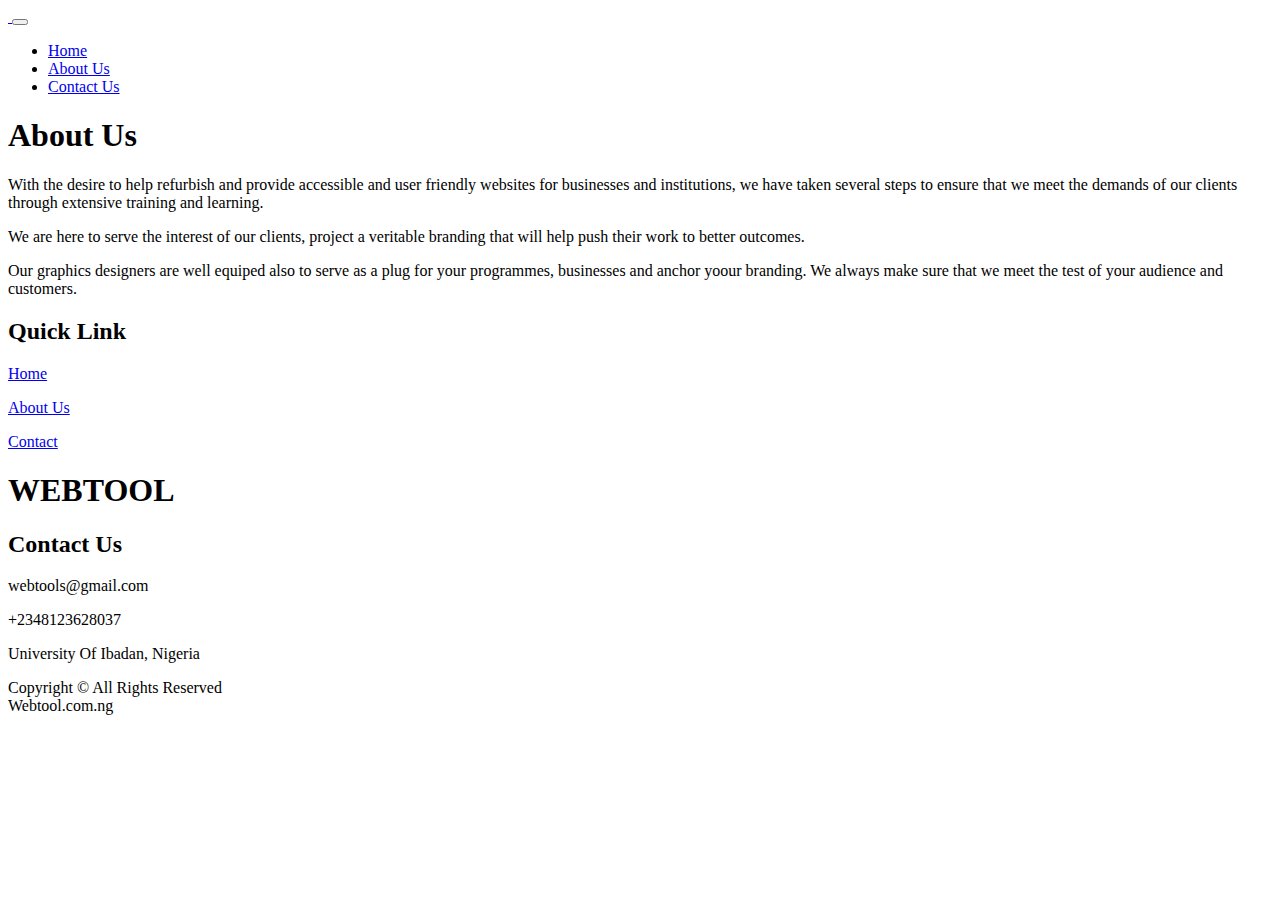
==== about.html @ f39e841f "first commit" ====
<!doctype html>
<html lang="en">
  <head>
    <meta charset="utf-8">
    <meta name="viewport" content="width=device-width, initial-scale=1">
    <link rel="preconnect" href="https://fonts.googleapis.com">
<link rel="preconnect" href="https://fonts.gstatic.com" crossorigin>
<link href="https://fonts.googleapis.com/css2?family=EB+Garamond:wght@500&display=swap" rel="stylesheet">    <title>Web Tools</title>
    <link href="https://cdn.jsdelivr.net/npm/bootstrap@5.2.0/dist/css/bootstrap.min.css" rel="stylesheet" integrity="sha384-gH2yIJqKdNHPEq0n4Mqa/HGKIhSkIHeL5AyhkYV8i59U5AR6csBvApHHNl/vI1Bx" crossorigin="anonymous">
    <link rel="stylesheet" href="newstyle.css">
    <link rel="stylesheet" href="othercss.css">
    <link rel="stylesheet" href="responsive.css">
     <!--------Font Awesome--------------->
     <link rel="stylesheet" href="https://use.fontawesome.com/releases/v5.8.1/css/all.css">
 
     
</head>
  <body>
    <nav class="navbar fixed-top navbar-expand-lg navbar-light bg-white p-md-3">
        <a class="navbar-brand" href="index.html">
            <img src="images/logo1.jpeg" alt="">
        </a>
        <button class="navbar-toggler" 
        type="button" data-toggle="collapse" 
        data-bs-target="#navbarNav"
        data-bs-toggle="collapse" 
        aria-controls="navbarSupportedContent" 
        aria-expanded="false" 
        aria-label="Toggle navigation">
          <span class="navbar-toggler-icon"></span>
        </button>
      
        <div class="collapse navbar-collapse" id="navbarNav">
          <ul class="navbar-nav mr-auto">
            <li class="nav-item active">
                <a href="index.html" class="nav-link text-black">
                    Home
                </a>
            </li>
            <li class="nav-item active">
                <a href="about" class="nav-link text-black">
                    About Us
                </a>
            </li>
            <li class="nav-item active">
                <a href="contact" class="nav-link text-black">
                    Contact Us
                </a>
            </li>
          </ul>
        </div>
      </nav>

     
     </div>
<div> 
    <div class="menu-cover">
       
    </div>
    <div class="text-alignment">
            <h1>
                About Us
            </h1>        
</div>

<div class="about">
    With the desire to help refurbish and provide accessible and user friendly websites for businesses and institutions, we have taken several steps to ensure that we meet the demands of our clients through extensive training and learning. 
    <p>We are here to serve the interest of our clients, project a veritable branding that will help push their work to better outcomes.</p> 
    <p>Our graphics designers are well equiped also to serve as a plug for your programmes, businesses and anchor yoour branding. We always make sure that we meet the test of your audience and customers. </p>
</div>



<div class="footer">

    <div class="footer-section1">
       <h2>Quick Link</h2>
       <p><a href="index.html">Home</a></p>
       <p><a href="about">About Us</a></p>
       <p><a href="contact">Contact</a></p>
    </div>
       <div class="footer-middle">
          <h1>WEBTOOL</h1>
 
       </div>
    
    <div class="footer-section2">
       <h2>Contact Us</h2>
       <p>webtools@gmail.com</p>
       <p>+2348123628037</p>
       <p>University Of Ibadan, Nigeria</p>
 
    </div>
 
    
 </div>
<div class="upfooter">
    Copyright &copy; All Rights Reserved
    <br>Webtool.com.ng
</div>

  </body>
  <script src="https://cdn.jsdelivr.net/npm/bootstrap@5.2.0/dist/js/bootstrap.bundle.min.js" integrity="sha384-A3rJD856KowSb7dwlZdYEkO39Gagi7vIsF0jrRAoQmDKKtQBHUuLZ9AsSv4jD4Xa" crossorigin="anonymous"></script>
<script>

    //Image Lazy Load 

document.addEventListener("DOMContentLoaded", function() {
  let lazyloadImages = document.querySelectorAll("img.lazy-load");
  let lazyloadThrottleTimeout;

  function lazyload() {
    if(lazyloadThrottleTimeout) {
      clearTimeout(lazyloadThrottleTimeout);
    }
    lazyloadThrottleTimeout = setTimeout(function() {
      let scrollTop = window.pageYOffset;
      lazyloadImages.forEach(function(img) {
        if(img.offsetTop < (window.innerHeight + scrollTop)) {
          img.src = img.dataset.src;
          img.classList.remove('lazy');
        }
      });
      if(lazyloadImages.length == 0) {
        document.removeEventListener("scroll", lazyload);
        window.removeEventListener("resize", lazyload);
        window.removeEventListener("orientationChange", lazyload);
      }
    }, 20);
  }
  document.addEventListener("scroll", lazyload);
  window.addEventListener("resize", lazyload);
  window.addEventListener("orientationChange", lazyload);
});

//num=prompt("Enter some Value"); input method call



//Social Media Embedded code
(function(){
  var i,e,d=document,s="script";i=d.createElement("script");i.async=1;i.charset="UTF-8";
  i.src="https://cdn.curator.io/published/86f26b49-0658-4734-99f2-9d4d71baeba2.js";
  e=d.getElementsByTagName(s)[0];e.parentNode.insertBefore(i, e);
  })();



    var nav = document.queryselector('mv');
    window.addEventListener('scroll', function(){
        if(window.pageYOffset > 100){
            nav.classLIst.add('bg-dark', 'shadow');}
            else {nav.classList.remove('bg-dark', 'shadow');}});
</script>
</html>
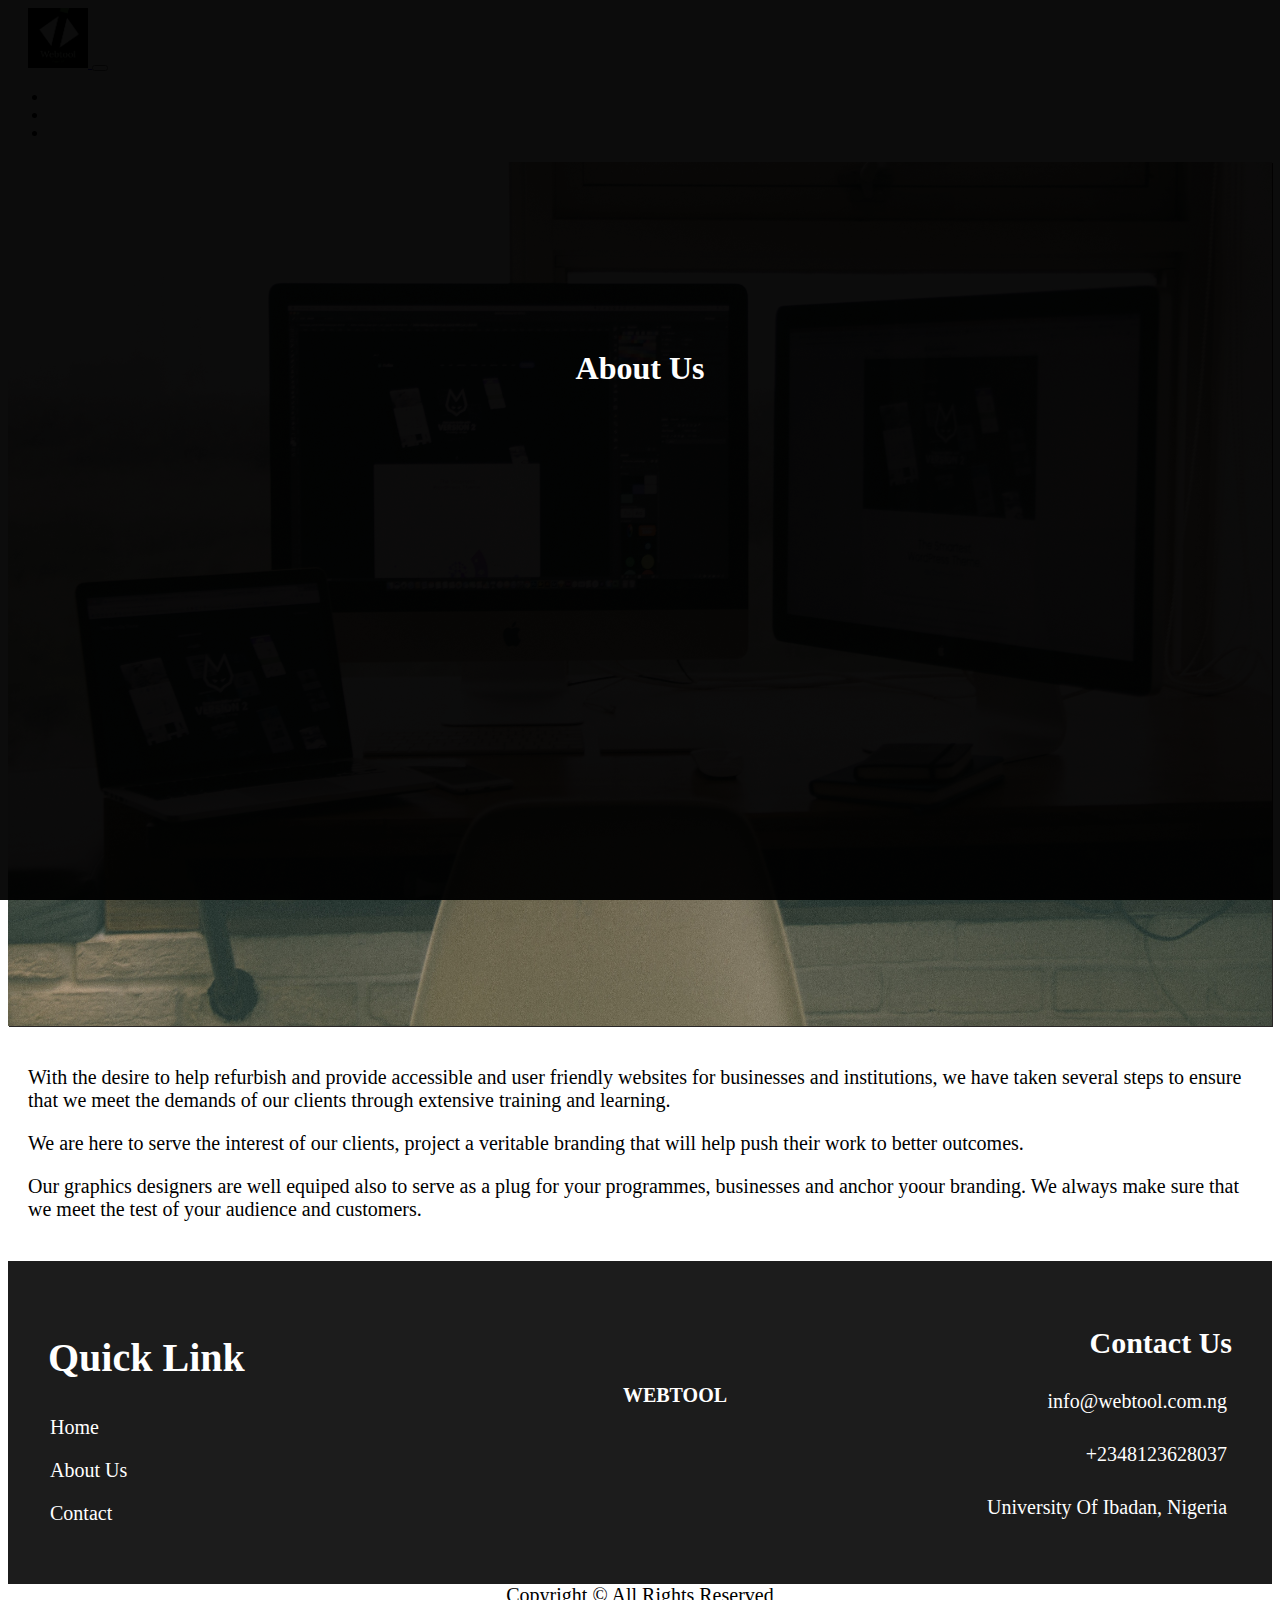
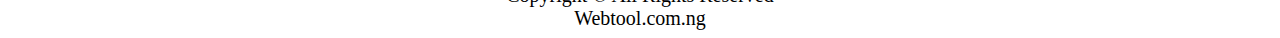
==== commit 4b5ebd06: "New Update" ====
--- a/about.html
+++ b/about.html
@@ -86,7 +86,7 @@
     
     <div class="footer-section2">
        <h2>Contact Us</h2>
-       <p>webtools@gmail.com</p>
+       <p>info@webtool.com.ng</p>
        <p>+2348123628037</p>
        <p>University Of Ibadan, Nigeria</p>
  
--- a/newstyle.css
+++ b/newstyle.css
@@ -0,0 +1,872 @@
+body{
+
+    font-size: medium;
+    font-family: 'Ibarra Real Nova', serif;
+    color: #000;
+
+    background-color: #ffff;
+}
+
+.navbar-brand img{
+    height: 60px;
+    padding-left: 20px;
+}
+
+.navbar-nav{
+ margin-left: auto;
+ padding-right: 50px;
+
+}
+.nav-link{
+    color: #fff;
+}
+
+.navbar-nav:hover{
+    background-color: rgba(10, 10, 10, 0.64);
+}
+
+.nav-link:hover {
+    background-color:rgb(255, 253, 253);
+    color: #fff;
+}
+
+
+
+.collapse{
+    align-items: center;
+    text-align: center;
+}
+
+.menu-bar{
+    display: flex;
+    height: 100vh;
+    background-image: url("/images/menu-black.jpg");
+    background-size: 100% 100%;
+    background-color: #fff;
+    box-shadow: 1px 1px rgb(41, 39, 39);
+    margin-top: 20px;
+}
+
+.menu-msg{
+    flex-basis: 100%;
+}
+.menu-msg h1{
+    font-size: 60px;
+    margin-top: 26%;
+    color: #fff;
+    padding-left: 10%;
+    padding-right: 10%;
+    text-align: center;
+    text-shadow: 1px 1px #000;
+}
+
+.menu-msg p{
+    font-size: 30px;
+    color: #fff;
+    text-shadow: 2px 2px 2px #000;
+}
+
+.menu-msg p{
+    text-align: center;
+}
+.first-side-menu img{
+    width: 100%;
+}
+
+
+
+.head-title{
+    text-align: center;
+    font-size: 40px;
+    font-weight: bold;
+    text-shadow: 1px 1px 1px #000;
+    margin-top: 20px;
+}
+.service-container{
+    display: grid;
+    grid-template-columns: 1fr 1fr;
+    grid-template-areas: 
+    "web graphic";
+    margin: 20px 20px 20px 20px;
+}
+
+.web img{
+    width: 100%;
+}
+
+.web{
+    background-color: #fff;
+    text-align: center;
+    border-radius: 20px;
+    border: 1px solid #000;
+    padding: 10px;
+}
+
+.graphic img{
+    width: 100%;
+    
+}
+
+.graphic{
+    background-color: #000;
+    text-align: center;
+    color: #fff;
+    border-radius: 20px;
+    padding: 10px;
+    margin-left: 10px;
+}
+
+.web:hover{
+    background-image: url("/images/service-white.jpeg");
+    background-size: 100% 100%;
+}
+
+.graphic:hover{
+    background-image: url("/images/service-trans.jpeg");
+    background-size: 100% 100%;
+}
+
+
+.transform{
+    display: grid;
+    grid-template-columns: 1fr 1fr;
+    grid-template-areas: 
+    "image-trans text-right";
+    background-color: #000;
+    height: 100vh;
+    padding: 0em 3em 1em 3em;
+    margin-top: 7em;
+    overflow: scroll;
+}
+
+.image-trans img{
+    width: 500px;
+    margin-top: -70px;
+}
+
+.text-right{
+    color: #fff;
+    padding: 2em 10px 0em 10px;
+    transition: 0.8s;
+    transform: scale(1);
+    position: relative;
+    background-color: #000;
+   }
+
+   .text-right p{
+    background-color: #fff;
+    width: 120px;
+    margin-top: 10px;
+    text-align: center;
+    font-weight: bold;
+    padding: 12px;
+    box-shadow: 1px 2px 1px gray;
+    border-radius: 10px;
+   }
+
+   .text-right p:hover{
+    background-color: green;
+   }
+
+   .text-right p a{
+    text-decoration: none;
+    color: #000;
+    font-size: 16px;
+   }
+
+
+.web-type{
+    font-size: 40px;
+    text-align: center;
+    padding: 10;
+    color: #fff;
+}
+   .web-type{
+    display: grid;
+    grid-template-columns: 1fr 1fr 1fr 1fr;
+    grid-template-rows: 0.2fr 1fr;
+    grid-template-areas:
+    "web-t web-t web-t web-t"
+    "personal-web portfolio-web small-business-image graphic-web" ;
+    padding: 20px;
+    justify-content: center;
+    height: 60vh;
+    position: relative;
+    margin-top: 3em;
+     background-color: #000;
+   }
+
+
+   .web-t{
+    grid-area: web-t;
+    text-align: center;
+    font-size: 30px;
+    font-weight: bold;
+   }
+   .personal-web{
+
+    padding: 10px;
+  }
+  
+  .personal-image{
+      width: 100%;
+      position: relative;
+  }
+
+  .personal-image img{
+    width: 100%;
+    box-shadow: 8px 2px 2px rgb(47, 47, 47);
+    display: block;
+}
+.personal-overlay{
+    top: 0;
+    left: 0;
+    position: absolute;
+    width: 100%;
+    height: 90%;
+    color: #fff;
+    display: flex;
+    align-items: center;
+    justify-content: center;
+    text-align: center;
+    flex-direction: column;
+    opacity: 0;
+    transition: opacity 0.25s;
+    background-color: rgb(0, 0, 0, 0.6);
+}
+.personal-overlay > *{
+    transform: translateY(20px);
+    transition: 0.25s;
+}
+
+.personal-overlay:hover > *{
+    transform: translateY(0);
+}
+
+.personal-title{
+    font-size: 25px;
+    font-weight: bold;
+    text-shadow: 3px 3px 3px #000;
+    margin-bottom: 10px;
+}
+
+.personal-discription{
+    font-size: 19px;
+    text-shadow: 3px 3px 3px #000;
+    font-style: italic;
+}
+
+
+.personal-overlay:hover{
+    opacity: 1;
+}
+
+.second-title{
+    font-size: 25px;
+    font-weight: bold;
+    text-align: center;
+}
+
+.personal-image:hover .second-title{
+    opacity: 0;
+}
+
+
+.portfolio-web{
+    padding: 10px;
+  }
+  .portfolio-image{
+      position: relative;
+      width: 100%;
+  }
+  .portfolio-image img{
+      width: 100%;
+      box-shadow: 8px 2px 2px rgb(47, 47, 47);
+  
+  }
+  
+  .portfolio-overlay{
+      position: absolute;
+      top: 0;
+      left: 0;
+      color: #fff;
+      display: flex;
+      text-align: center;
+      display: flex;
+      flex-direction: column;
+      justify-content: center;
+      width: 100%;
+      height: 90%;
+      background-color: rgba(73, 56, 56, 0.6);
+      opacity: 0;
+      transition: opacity 0.25s;
+  }
+  .portfolio-overlay:hover{
+      opacity: 1;
+  }
+  .portfolio-overlay > *{
+      transform: translateY(25px);
+      transition: 0.25s;
+  }
+  
+  .portfolio-overlay:hover > * {
+      transform: translateY(0);
+  }
+  
+  .portfolio-title{
+      font-size: 25px;
+      font-weight: bold;
+      text-shadow: 1px 1px 1px #fff;
+  }
+  
+  .portfolio-discription{
+      font-size: 19px;
+      font-style: italic;
+  }
+  
+  
+  .portfolio-image:hover .second-title{
+      opacity: 0;
+  }
+  
+  
+  
+  
+  
+  
+  
+  
+  
+  .small-business-web{
+      padding: 10px;
+    }
+    
+    .small-business-image img{
+        width: 100%;
+        box-shadow: 8px 2px 2px rgb(47, 47, 47);
+    }
+    .small-business-image{
+      position: relative;
+      width: 100%;
+  }
+  
+  
+  .small-business-overlay{
+      position: absolute;
+      top: 0;
+      left: 0;
+      color: #fff;
+      display: flex;
+      text-align: center;
+      display: flex;
+      flex-direction: column;
+      justify-content: center;
+      width: 100%;
+      height: 90%;
+      background-color: rgba(12, 96, 33, 0.715);
+      opacity: 0;
+      transition: opacity 0.25s;
+  }
+  .small-business-overlay:hover{
+      opacity: 1;
+  }
+  .small-business-overlay > *{
+      transform: translateY(25px);
+      transition: 0.25s;
+  }
+  
+  .small-business-overlay:hover > * {
+      transform: translateY(0);
+  }
+  
+  .small-business-title{
+      font-size: 25px;
+      font-weight: bold;
+      text-shadow: 1px 1px 1px #fff;
+  }
+  
+  .small-business-discription{
+      font-size: 19px;
+      font-style: italic;
+  }
+  
+  
+  .small-business-image:hover .second-title{
+      opacity: 0;
+  }
+  
+  
+  
+  
+  
+  
+  
+  
+    .graphic-web{
+      padding: 10px;
+    }
+    
+    .graphic-image img{
+        width: 100%;
+        box-shadow: 8px 2px 2px rgb(47, 47, 47);
+    }
+  
+    .graphic-image{
+      position: relative;
+      width: 100%;
+  }
+  
+  
+  .graphic-overlay{
+      position: absolute;
+      top: 0;
+      left: 0;
+      color: #fff;
+      display: flex;
+      flex-direction: column;
+      text-align: center;
+      justify-content: center;
+      width: 100%;
+      height: 100%;
+      background-color: rgba(17, 17, 17, 0.815);
+      opacity: 0;
+      transition: opacity 0.25s;
+  }
+  .graphic-overlay:hover{
+      opacity: 1;
+  }
+  .graphic-overlay > *{
+      transform: translateY(25px);
+      transition: 0.25s;
+  }
+  
+  .graphic-overlay:hover > * {
+      transform: translateY(0);
+  }
+  
+  .graphic-title{
+      font-size: 25px;
+      font-weight: bold;
+      text-shadow: 1px 1px 1px #fff;
+  }
+  
+  .graphic-discription{
+      font-size: 19px;
+      font-style: italic;
+  }
+  
+  .graphic-web:hover .second-title{
+      opacity: 0;
+  }
+  
+
+.specialty-container{
+    display: none;
+}
+
+  /*---------Stat-----------*/
+
+
+  .porfolio-title{
+    text-align: center;
+    font-size: 40px;
+  }
+
+ /* .container{
+    display: grid;
+    grid-template-columns: 1fr;
+    grid-template-rows: 1fr;
+    grid-template-areas:
+    "left-side-content";
+    background-color:transparent;
+    height: 150vh;
+
+
+  }
+  .left-side-content img{
+    width: 100%;
+  }
+
+  .left-side-content{
+    padding: 20px;
+    position: relative;
+    background-size: 100% 100%;
+    height: 50vh;
+  }
+
+  .title-overlay{
+    display: flex;
+    text-align: center;
+    justify-content: center;
+    font-size: 30px;
+    font-weight: bold;
+    text-shadow: 2px 2px 2px black;
+    height: 100%;
+    width: 100%;
+    flex-direction: column;
+    font-weight: bold;
+    color:#fff;
+
+    
+  }
+.container-stat{
+    display:flex;
+    padding: 0px 20px 0px 20px;
+}
+
+.col1{
+    background-color: black;
+    color: #fff;
+    height: 25vh;
+    border-radius: 10px;
+    text-align: center;
+    padding: 10px;
+}
+.col1 p{
+    text-align:center;
+    display: flex;
+    width: 100%;
+    height: 100%;
+    align-items: center;
+    justify-content: center;
+    font-weight: bold;
+    text-shadow: 1px 1px 1px #fff;
+}
+.col2{
+    background-color: black;
+    color: #fff;
+    height: 30vh;
+    border-radius: 10px;
+    text-align: center;
+    padding: 10px;
+    margin: 5px;
+}
+.col2 p{
+    text-align:center;
+    display: flex;
+    width: 100%;
+    height: 100%;
+    align-items: center;
+    justify-content: center;
+    font-weight: bold;
+    text-shadow: 1px 1px 1px #fff;
+}
+.col3{
+    background-color: black;
+    color: #fff;
+    height: 35vh;
+    border-radius: 10px;
+    text-align: center;
+    padding: 10px;
+    margin: 5px;
+}
+
+
+.col3 p{
+    text-align:center;
+    display: flex;
+    width: 100%;
+    height: 100%;
+    align-items: center;
+    justify-content: center;
+    font-weight: bold;
+    text-shadow: 1px 1px 1px #fff;
+}
+
+.col4{
+    background-color: black;
+    color: #fff;
+    height: 44vh;
+    border-radius: 10px;
+    text-align: center;
+    padding: 10px;
+}
+
+.col4 p{
+    text-align:center;
+    display: flex;
+    width: 100%;
+    height: 100%;
+    align-items: center;
+    justify-content: center;
+    font-weight: bold;
+    text-shadow: 1px 1px 1px #fff;
+}
+*/
+
+.header-title{
+    text-align: center;
+    font-size: 40px;
+    color: #000;
+    font-family: 'EB Garamond', serif;
+    margin-top: 10px;
+}
+
+
+
+
+
+.container{
+    display: flex;
+    background-color: #fff;
+}
+
+.left-side-content img{
+    width: 100%;
+}
+
+
+
+.left-side-content{
+    position: relative;
+}
+.brag{
+    position: relative;
+}
+.title-overlay{
+    position: absolute;
+    top: 0;
+    left: o;
+    display: flex;
+    color: #000;
+    text-align: center;
+    height: 100%;
+    width: 100%;
+    align-items: center;
+    justify-content: center;
+    font-size: 30px;
+    text-shadow: 2px 2px 2px gray;
+
+}
+
+.right-side-content{
+    background-color: #fff;
+    justify-content: center;
+    align-items: center;
+    display: flex;
+    margin-left: 20px;
+
+}
+
+
+.stat-container{
+    display: flex;
+    margin: 0px 20px 10px 30px;
+    width: 100%;
+
+}
+
+.stat-col1{
+    flex-basis: 30%;
+    background-color: rgba(9, 9, 9, 0.923);
+    color: #fff;
+    padding: 20px;
+    text-align: center;
+    height: 30vh;
+    border-radius: 20px;
+    flex-direction: column;
+    margin-right: 2px;
+    margin-top: 70px;
+    display: flex;
+}
+
+.stat-col1:hover{
+    background-color: rgba(0, 128, 0, 0.979);
+}
+.partner{
+    font-size: 30px;
+    font-weight: bold;
+    flex-basis: 20%;
+}
+
+.partner-stat{
+  margin-top:50px ;
+  font-weight: bold;
+}
+
+
+.stat-col2{
+    flex-basis: 20%;
+    background-color: rgba(9, 9, 9, 0.923);
+    padding: 20px;
+    text-align: center;
+    height: 30vh;
+    border-radius: 20px;
+    display: flex;
+    justify-content: center;
+    flex-direction: column;
+    margin-right: 2px;
+    color: #fff;
+}
+.stat-col2:hover{
+    background-color: green;
+}
+.clients{
+    font-size: 20px;
+    font-weight: bold;  
+    flex-basis: 20%;
+}
+
+.clients-stat{
+    margin-top:50px ;
+    font-weight: bold; 
+}
+
+.stat-col3{
+    flex-basis: 20%;
+    background-color: rgba(9, 9, 9, 0.923);
+    color: #fff;
+    padding: 20px;
+    text-align: center;
+    height: 30vh;
+    border-radius: 20px;
+    display: flex;
+    justify-content: center;
+    flex-direction: column;
+    margin-right: 2px;
+    margin-top: 70px;
+
+}
+.stat-col3:hover{
+    background-color: green;
+}
+
+.project{
+    font-size: 30px;
+    font-weight: bold; 
+    flex-basis: 20%;   
+}
+
+.project-stat{
+    margin-top:50px ;
+    font-weight: bold; 
+}
+
+.stat-col4{
+    flex-basis: 20%;
+    background-color: rgba(9, 9, 9, 0.923);
+    color: #fff;
+    padding: 20px;
+    text-align: center;
+    height: 30vh;
+    border-radius: 20px;
+    display: flex;
+    justify-content: center;
+    flex-direction: column;
+    margin-right: 2px;
+}
+
+.stat-col4:hover{
+    background-color: green;
+}
+
+.project-on-hand{
+    font-size: 20px;
+    font-weight: bold; 
+    flex-basis: 20%;
+}
+
+.project-on-hand-stat{
+    margin-top:40px ;
+    font-weight: bold; 
+    
+}
+
+
+/*---------------Footer-------------*/
+
+.footer{
+    background-color: rgba(0, 0, 0, 0.891);
+    height: auto;
+    display: flex;
+    flex-basis: 20%;
+}
+
+.footer-section1{
+    flex-basis: 30%;
+    text-align: left;
+    padding: 40px;
+    
+}
+
+.footer-section1 h2{
+    color: #fff;
+    font-size: 40px;
+}
+.footer-section1 p{
+    padding:2px;
+
+}
+.footer-section1 p a{
+    color: #fff;
+    font-size: 20px;
+    text-decoration: none;
+}
+
+
+.footer-middle{
+    flex-basis: 40%;
+    text-align: center;
+    padding-top: 20px;
+}
+
+.footer-middle h1{
+    font-size: 20px;
+    color: #fff;
+    padding-left:70px;
+    padding-top: 90px;
+    text-align: center;
+}
+.footer-middle form{
+    color: #fff;
+    padding: 10px;
+    padding-top: 20px;
+}
+.footer-middle #newsletter{
+    border-radius: 10px;
+    width: 60%;
+    height: 2rem;
+    color: #000;
+}
+
+.footer-middle .submit{
+    background-color: brown;
+    color: #fff;
+    font-size: 10px;
+    padding: 10px;
+    border-radius: 10px;
+}
+
+
+.footer-section2{
+    flex-basis: 30%;
+    text-align: right;
+    padding: 40px;
+}
+
+
+.footer-section2 h2{
+    font-size: 30px;
+    color: #fff;
+}
+
+.footer-section2 p{
+    color: #fff;
+    font-size: 20px;
+    padding: 5px;
+}
+
+
+.submit:hover {
+    background-color: #fff;
+    transition: ease-in all 0.5s;
+    color: #000;
+}
+
+
+.upfooter{
+    text-align: center;
+    font-size: 20px;
+}
+
+
--- a/othercss.css
+++ b/othercss.css
@@ -0,0 +1,88 @@
+/*Contact Us*/
+.menu-cover{
+    display: flex;
+    height: 96vh;
+    background-image: url("/images/menu-black.jpg");
+    background-size: 100% 100%;
+    background-color: #fff;
+    box-shadow: 1px 1px rgb(41, 39, 39);
+    margin-top: 20px;
+   position: relative;
+ 
+}
+
+
+.text-alignment{
+    top: 0;
+    left: 0;
+    position: absolute;
+    display: flex;
+    flex-direction: column;
+    width: 100%;
+    height: 100%;
+    align-items: center;
+    align-items: center;
+    text-align:center;
+    background-color: rgba(0, 0, 0, 0.952);
+    
+}
+
+
+
+.text-alignment h1{
+    color: #fff;
+    margin-top: 350px;
+    text-transform: 2px 2px 2px gray;
+    font-weight: bold;
+}
+
+
+
+
+
+.location{
+    width:80%;
+    margin:auto;
+    padding:80px 0;
+    
+  }
+  
+  .location iframe{
+    width:100%;
+    align-items: center;
+  }
+  
+  .contact-us{
+    width:80%;
+    margin:auto;
+  }
+  
+  .wrapper{
+    flex-basis:48%;
+    margin-bottom:30px;
+  }
+  
+  .wrapper div{
+    display:flex;
+    align-items:center;
+   
+  }
+  
+  .wrapper div .fa{
+    font-size:28px;
+    color:#26283B;
+    margin:10px;
+   
+  }
+
+ .wrapper div .fab{
+    font-size:40px;
+    color:#26283B;
+    margin:10px;}
+  
+
+    .about{
+        margin-top: 20px;
+        padding: 20px;
+        font-size: 20px;
+    }--- a/responsive.css
+++ b/responsive.css
@@ -0,0 +1,554 @@
+
+@media (max-width:2000px) {
+    .transform{
+        height: 80vh;
+
+    }
+}
+
+@media (max-height:1080px){
+    .transform{
+        height: 40vh;
+    }
+}
+
+@media (max-height:2000px){
+    .transform{
+        height:30vh;
+    }
+}
+
+@media (max-width:1920px){
+    .web-type{
+        height: 90vh;
+    }
+}
+
+
+@media (max-width:1565px) {
+    .transform{
+        height: 40vh;
+
+    }
+}
+
+@media (max-width:991px){
+    .container{
+        flex-direction: column;
+    }
+}
+@media (max-width:887px){
+    .transform{
+        grid-template-columns: 1fr;
+        grid-template-rows: 1fr 1fr;
+        grid-template-areas: 
+        "image-trans"
+        "text-right";
+        overflow: hidden;
+        height: 100vh;
+    }
+}
+
+@media (max-width: 887px){
+    .transform{
+        grid-template-rows: 1fr 1fr;
+        grid-template-columns: 1;
+        grid-template-areas: 
+        "image-trans"
+        "text-right";;
+    }
+}
+@media (max-width: 750px){
+    .menu-cover{
+        height: 90vh;
+    }
+    .menu-msg h1{
+        font-size: 30px;
+    }
+    .menu-msg{
+        display: flex;
+        flex-direction: column;
+        align-items: center;
+        justify-content: center;
+        text-align: center;
+    }
+    .service-container{
+        grid-template-columns: 1fr;
+        grid-template-rows: 1fr 1fr;
+        grid-template-areas: 
+        "web"
+        "graphic";
+    }
+    .web{
+        margin-bottom: 20px;
+    }
+
+    .transform{
+        grid-template-columns: 1fr;
+        grid-template-rows: 1fr 1fr;
+        grid-template-areas: 
+        "image-trans"
+        "text-right";
+        height: 120vh;
+        padding: 2px 5px 0px 5px;
+        margin-top: 3em;
+        overflow: hidden;
+    }
+    .image-trans{
+        background-color: #fff;
+        border-radius: 20px;
+    }
+    .porfolio-title{
+        margin-top: 2em;
+        font-size: 20px;
+    }
+    .image-trans img{
+        width: 100%;
+        margin-top: 1px;
+
+    }
+
+
+
+    .head-title{
+        margin-top: 1em;
+        align-items: center;
+    }
+    .header-title{
+        margin-bottom: 5px;
+        text-align: center;
+    }
+    .web-type-title{
+
+        text-align: center;
+    }
+
+ .container{
+    flex-direction: column;
+ }
+
+    .container-stat{
+        flex-direction: column;
+    }
+
+    .stat-container{
+        flex-direction: column;
+    }
+    .stat-col1
+        {
+        margin-bottom: 10px;
+    }
+
+    .stat-col3{
+        margin-bottom: 10px;
+    }
+ .web-type{
+    display: grid;
+    grid-template-columns: 1fr;
+    grid-template-rows: 0.2fr 1fr 1fr 1fr 1fr;
+    grid-template-areas:
+    "web-t"
+    "personal-web" 
+    "portfolio-web" 
+    "small-business-image" 
+    "graphic-web" ;
+    padding: 20px;
+    justify-content: center;
+    height: 250vh;
+    position: relative;
+    margin-top: 1em;
+    background-color: black;
+
+ }
+ .web-t{
+    grid-area: web-t;
+    margin-bottom: 0px;
+ }
+
+ .personal-web{
+    grid-area: personal-web;
+    margin-bottom: 1px;
+ }
+ .personal-overlay{
+    height: 95%;
+ }
+
+ .portfolio-overlay{
+    height: 95%;
+ }
+ .small-business-overlay{
+    height: 95%;
+ }
+ .footer-up{
+    margin-top: 3em;
+ }
+
+ .specialty-container{
+    margin-top: 1px;
+    display: grid;
+    grid-template-columns: 1fr;
+    grid-template-rows: 0.2fr 1fr 1fr 1fr;
+    grid-template-areas:
+    "specialty-title"
+    "specialty-col1"
+    "specialty-col2"
+    "specialty-col3"
+    "specialty-col4" ;
+    margin-left: 20px;
+    margin-right: 20px;
+    padding-left: 20px;
+    padding-right: 20px;
+    height: 200vh;
+    overflow: scroll;
+    display: none;
+ }
+
+ .specialty-title{
+    grid-area: specialty-title;
+    text-align: center;
+    font-size: 30px;
+    font-weight: bold;
+    text-shadow: 1px 1px 1px #000;
+ }
+ .specialty-col1{
+    grid-area: specialty-col1;
+    height: 80vh;
+    background-image: url(/images/web\ \(1\).jpeg);
+    background-size: 100% 100%;
+    color: #fff;
+    padding: 5px 5px;
+    margin-bottom: 10px;
+    box-shadow: 2px 2px 2px #000;
+ }
+ .specialty-col1-title{
+    display: flex;
+    text-align: center;
+    flex-direction: column;
+    font-style: italic;
+    font-size: 20px;
+    justify-content: center;
+    width: 100%;
+    height: 100%;
+ }
+ .specialty-col1-title h1{
+    text-shadow: 2px 2px 2px green;
+ }
+ .specialty-col1 p{
+    text-shadow: 2px 2px 2px green;
+ }
+.specialty-col2{
+    grid-area: specialty-col2;
+    height: 80vh;
+    background-image: url(/images/web\ \(2\).jpeg);
+    background-size: 100% 100%;
+    color: #fff;
+    padding: 5px 5px;
+    margin-bottom: 10px;
+    box-shadow: 2px 2px 2px #000;
+}
+
+.specialty-col2-title{
+    display: flex;
+    text-align: center;
+    flex-direction: column;
+    font-style: italic;
+    font-size: 20px;
+    justify-content: center;
+    width: 100%;
+    height: 100%;
+    background-color: rgba(0, 0, 0, 0.835);
+}
+
+.specialty-col2-title h1{
+    text-shadow: 2px 2px 2px green;
+}
+.specialty-col2-title p{
+    text-shadow: 2px 2px 2px green;
+}
+
+
+.specialty-col3{
+    grid-area: specialty-col3;
+    height: 80vh;
+    background-image: url(/images/web\ \(3\).jpeg);
+    background-size: 100% 100%;
+    color: #fff;
+    padding: 5px 5px;
+    margin-bottom: 10px;
+    box-shadow: 2px 2px 2px #000;
+}
+
+.specialty-col3-title{
+    display: flex;
+    text-align: center;
+    flex-direction: column;
+    font-style: italic;
+    font-size: 20px;
+    justify-content: center;
+    width: 100%;
+    height: 100%;
+}
+
+.specialty-col3-title h1{
+    text-shadow: 2px 2px 2px green;
+}
+.specialty-col3-title p{
+    text-shadow: 2px 2px 2px green;
+}
+
+
+.specialty-col4{
+    grid-area: specialty-col4;
+    height: 80vh;
+    background-image: url(/images/web\ \(4\).jpeg);
+    background-size: 100% 100%;
+    color: #fff;
+    padding: 5px 5px;
+    box-shadow: 2px 2px 2px #000;
+}
+
+.specialty-col4-title{
+    display: flex;
+    text-align: center;
+    flex-direction: column;
+    font-style: italic;
+    font-size: 20px;
+    justify-content: center;
+    width: 100%;
+    height: 100%;
+    background-color: rgba(11, 11, 11, 0.878);
+}
+
+.specialty-col4-title h1{
+    text-shadow: 2px 2px 2px green;
+}
+.specialty-col4-title p{
+    text-shadow: 2px 2px 2px green;
+}
+
+.footer{
+    flex-direction: 
+        column;
+    };
+
+
+.footer-section1{
+    background-color: #000;
+}
+
+.footer-middle{
+    background-color: #000;
+}
+.footer-section2{
+    background-color: #000;
+    text-align: center;
+}
+.footer-section1 h2{
+    font-size: 15px;  
+      
+  }
+  .footer-section1 p a{
+      font-size: 10px;
+      padding: 0px;
+  }
+  .footer-middle h1{
+      font-size: 10px;
+      padding-left: 20px;
+      padding-top: 50px;
+      text-align: center;
+      color: #fff;
+      
+  }
+
+  .footer-section2 h2 p{
+    color: #fff;
+   
+  }
+
+  .footer-middle #newsletter{
+      width:100%;
+  }
+  
+
+  .footer-section2 h2{
+      font-size: 15px;
+      
+  }
+  .footer-section2 p{
+      font-size: 10px;
+  }
+
+}
+
+
+@media (max-height:896px){
+
+    .text-right h1{
+        padding-top: 4em;
+    }
+}
+
+@media (max-width:601px){
+    .footer{
+        margin-top: 10px;
+    }
+}
+
+@media (max-width:457px){
+    .text-right{
+        padding-top: 2px;
+    }
+    .transform{
+        height: 100vh;
+    }
+    .image-trans img{
+        height: 100%;
+    }
+}
+
+@media (max-height:1280px){
+  .web-type{
+    padding-top: 5em;
+  }
+}
+
+@media (max-width:810px){
+    .transform{
+        height: 60vh;
+    }
+    .web-type{
+        height: 60vh;
+    }
+}
+
+@media (height:962px){
+    .web-type{
+        height: 280vh;
+    }
+    
+}
+
+
+@media (height:1024px){
+    .web-type{
+        height: 280vh;
+    }
+}
+
+@media (height:1024px) and (width:768px) {
+    .web-type{
+        height: 80vh;
+    }
+}
+    @media (height:915px) and (width:412px) {
+        .web-type{
+            height: 250vh;
+        }
+}
+
+@media (height:800px) and (width:360px) {
+    .web-type{
+        height: 250vh;
+    }
+}
+
+@media (width:375px) and (height:812px){
+    .web-type{
+        height: 220vh;
+        padding-top: 2em;
+    }
+}
+
+@media (width:375px) and (height:667px){
+    .web-type{
+        height: 240vh;
+        padding-top: 2em;
+    }
+}
+
+@media (width:390px) and (height:844px){
+    .web-type{
+        height: 240vh;
+        padding-top: 2em;
+    }
+}
+
+@media (width:414px) and (height:896px){
+    .web-type{
+        height: 240vh;
+        padding-top: 2em;
+    }
+}
+
+
+@media (width:768px) and (height:1024px){
+    .web-type{
+        height: 60vh;
+    }
+}
+
+/*Delete if necessary*/
+@media (max-width:750px) and (max-height:750px){
+    .web-type{
+        height: 450vh;
+    }
+}
+/*---------------------*/
+
+@media (width:360px) and (height:820px){
+    .web-type{
+        height: 220vh;
+    }
+}
+@media (width:360px) and (height:640px){
+    .web-type{
+        height: 300vh;
+    }
+}
+@media (width:320px) and (height:640px){
+    .web-type{
+        height: 300vh;
+    }
+}
+
+@media (max-width:550px) and (max-height:900px){
+    .web-type{
+        height: 300vh;
+        overflow: scroll;
+    }
+    .header-title{
+        margin-top: 50px;
+    }
+    .transform{
+        overflow: scroll;
+    }
+}
+@media (width:360px) and (height:720px){
+    .web-type{
+        height: 300vh;
+    }
+}
+
+@media (width:720px) and (height:1600px){
+    .web-type{
+        height: 200vh;
+    }
+}
+
+
+
+
+
+
+@media (max-width: 700px){
+    .menu-msg{
+        display: flex;
+        flex-direction: column;
+        align-items: center;
+        justify-content: center;
+        text-align: center;
+    }
+
+}
+
+
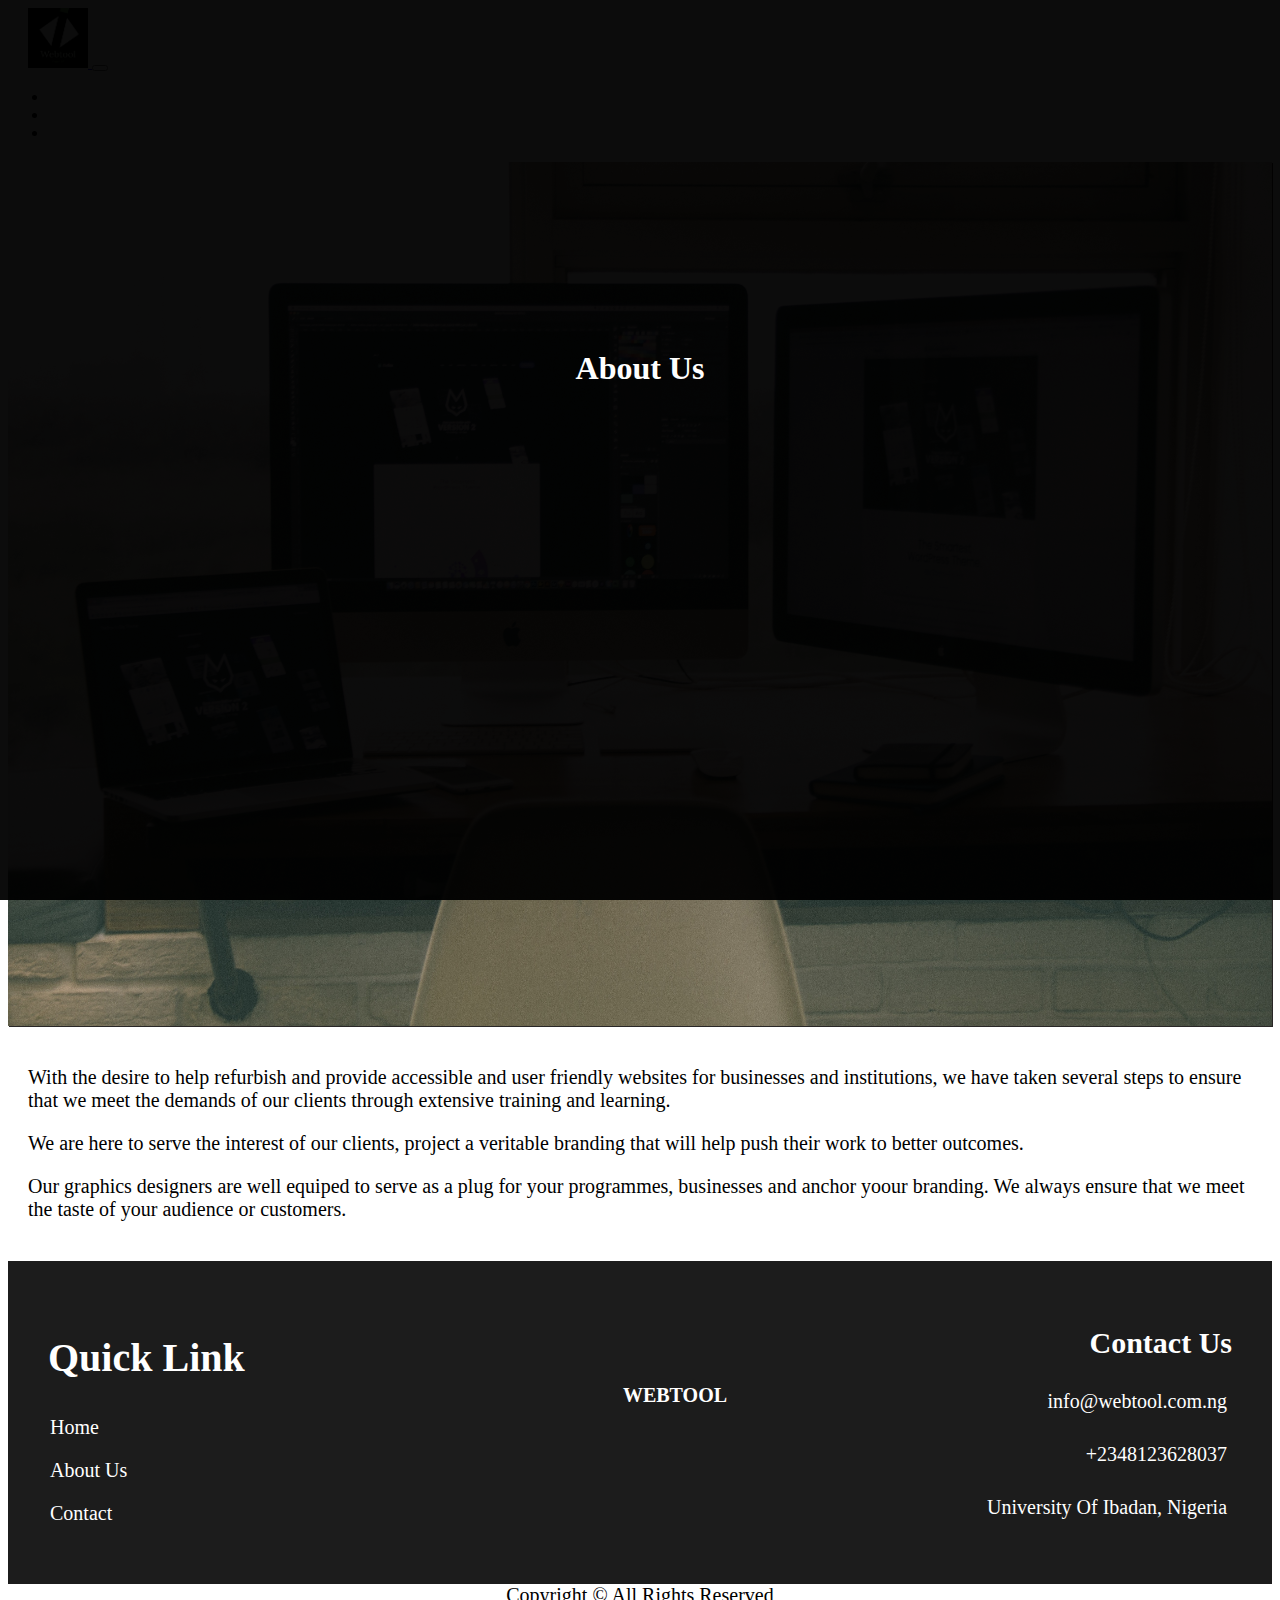
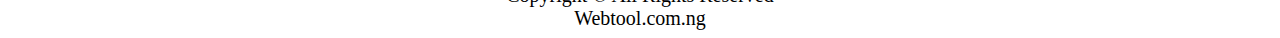
==== commit eeb30a62: "Update about.html" ====
--- a/about.html
+++ b/about.html
@@ -66,7 +66,7 @@
 <div class="about">
     With the desire to help refurbish and provide accessible and user friendly websites for businesses and institutions, we have taken several steps to ensure that we meet the demands of our clients through extensive training and learning. 
     <p>We are here to serve the interest of our clients, project a veritable branding that will help push their work to better outcomes.</p> 
-    <p>Our graphics designers are well equiped also to serve as a plug for your programmes, businesses and anchor yoour branding. We always make sure that we meet the test of your audience and customers. </p>
+    <p>Our graphics designers are well equiped to serve as a plug for your programmes, businesses and anchor yoour branding. We always ensure that we meet the taste of your audience or customers. </p>
 </div>
 
 
